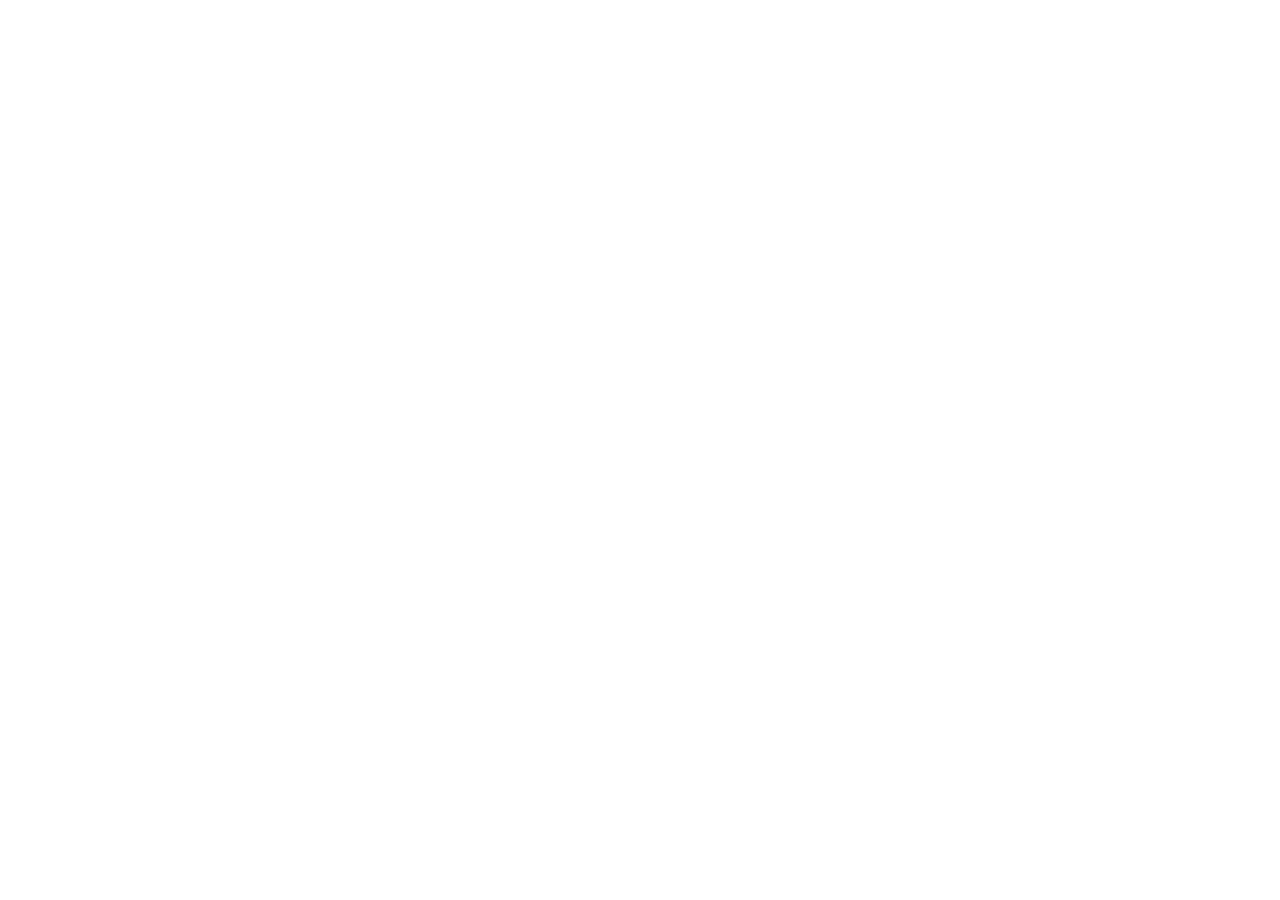
==== voice-form/allform.html @ 07db46f4 "almost complete" ====
<!DOCTYPE html>
 <html lang="en">
 <head>
     <meta charset="UTF-8">
     <meta name="viewport" content="width=device-width, initial-scale=1.0">
     <link rel="stylesheet" href="https://cdnjs.cloudflare.com/ajax/libs/font-awesome/5.15.3/css/all.min.css">
     <link rel="stylesheet" href="allform.css">
     <title>Dynamic Form</title>
 </head>
 <body id="body">

 </body>
 <script src="home.js"></script>
 <script src="allform.js"></script>
 <script src="voi-to-spe.js"></script>
 </html>
---- voice-form/allform.css ----
body {
    font-family: Arial, sans-serif;
    margin: 20px;
    padding: 20px;
}
form {
    /* max-width: 400px;
    margin: auto;
    padding: 20px;
    border: 1px solid #ccc;
    border-radius: 5px;
    background-color: #f9f9f9; */
    max-width: 800px;
    margin: 40px auto;
    padding: 20px;
    background-color: #ffffff;
    box-shadow: 0 4px 6px rgba(0, 0, 0, 0.1);
}
label {
    display: block;
    font-size: 0.875rem;
    font-weight: 500;
    color: #4a5568;
    margin-bottom: 8px;
}
input[type="text"],
input[type="email"],
input[type="file"],
input[type="number"],
input[type="date"],
select,
textarea {
    width: 100%;
    padding: 8px;
    border: 1px solid #cbd5e0;
    border-radius: 4px;
    box-shadow: 0 1px 2px rgba(0, 0, 0, 0.05);
    font-size: 0.875rem;
    margin-bottom: 16px;
}
button {
    width: 102%;
    padding: 10px;
    background-color: blue;
    color: white;
    border: none;
    cursor: pointer;
}
button:hover {
    background-color: darkblue;
}
.new-div{
    position: relative;
    margin-top: 4px;
}
i{
    position: absolute;
    right: 3px;
    top: 35px;
    color: #cbd5e0;
}
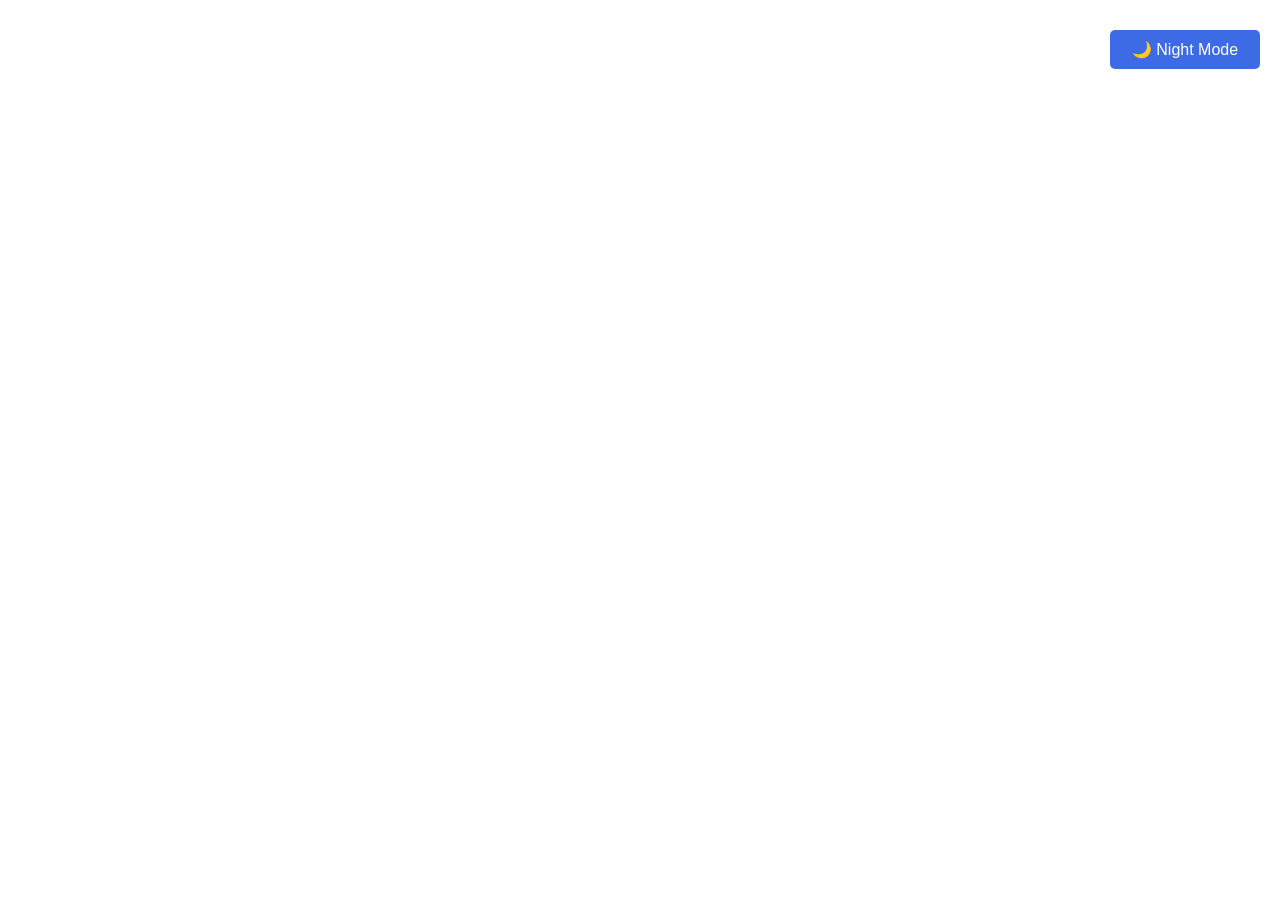
==== commit 76518276: "update new-form page" ====
--- a/voice-form/allform.html
+++ b/voice-form/allform.html
@@ -5,12 +5,14 @@
      <meta name="viewport" content="width=device-width, initial-scale=1.0">
      <link rel="stylesheet" href="https://cdnjs.cloudflare.com/ajax/libs/font-awesome/5.15.3/css/all.min.css">
      <link rel="stylesheet" href="allform.css">
+     <link rel="stylesheet" href="day-night.css">
      <title>Dynamic Form</title>
  </head>
  <body id="body">
-
+    <button id="toggleBtn">🌙 Night Mode</button>
  </body>
  <script src="home.js"></script>
  <script src="allform.js"></script>
  <script src="voi-to-spe.js"></script>
+ <script src="day-night.js"></script>
  </html>
--- a/voice-form/day-night.css
+++ b/voice-form/day-night.css
@@ -0,0 +1,32 @@
+body {
+    font-family: Arial, sans-serif;
+    transition: background-color 0.3s, color 0.3s;
+}
+
+.day-mode {
+    background-color: white;
+    color: black;
+}
+
+.night-mode {
+    background-color: black;
+    color: black;
+}
+
+#toggleBtn {
+    position: absolute;
+    top: 30px;
+    right: 20px;
+    padding: 10px 20px;
+    font-size: 16px;
+    cursor: pointer;
+    border: none;
+    border-radius: 5px;
+    background: #3d6ae5;
+    color: white;
+    width: 150px;
+}
+
+#toggleBtn:hover {
+    background: #1847c8;
+}
